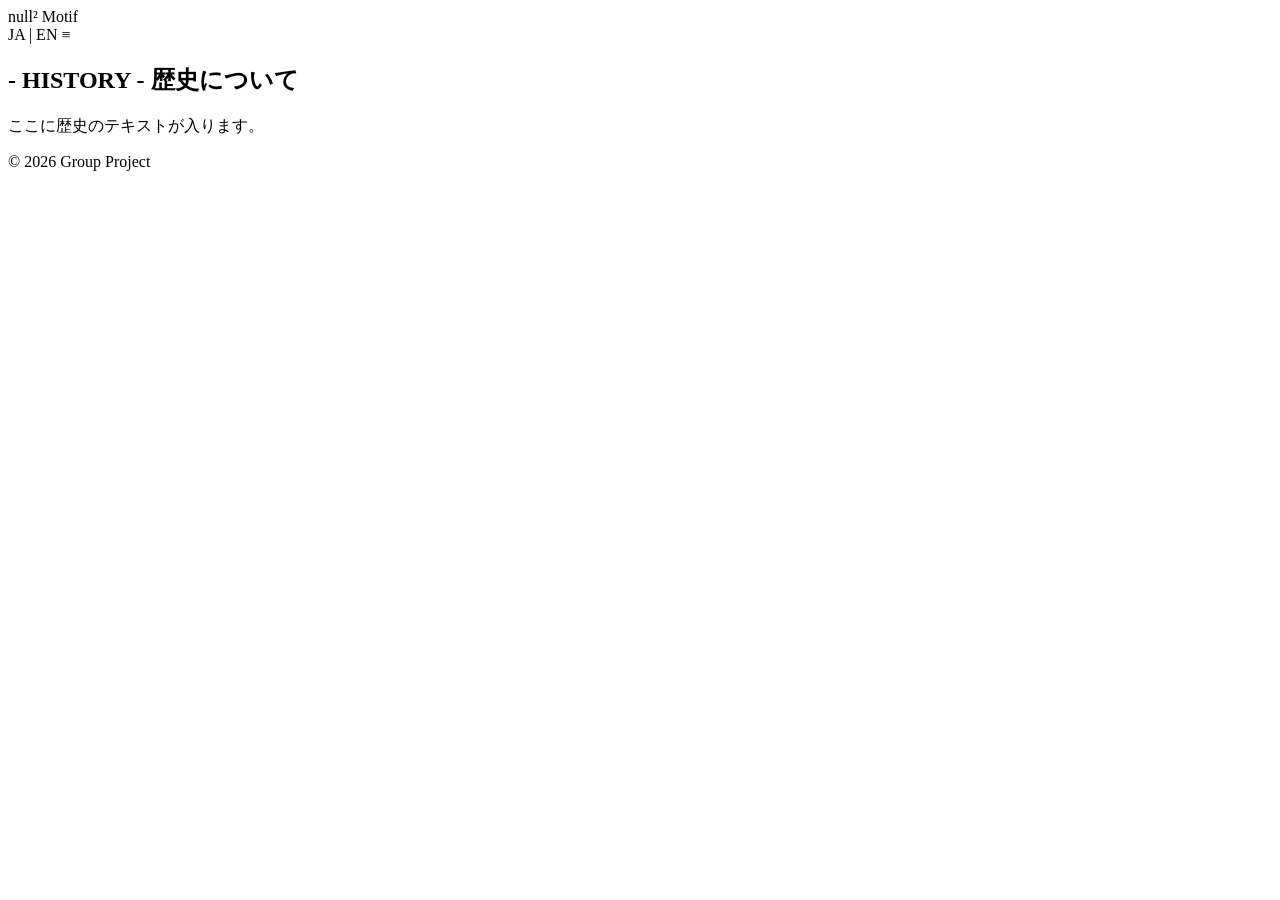
==== template/template.html @ 2f165f6b "a" ====
<!DOCTYPE html>
<html lang="ja">
<head>
  <meta charset="UTF-8">
  <meta name="viewport" content="width=device-width, initial-scale=1.0">
  <title>グループプロジェクト</title>
  <link rel="stylesheet" href="css/base.css">
</head>
<body>

  <!-- 【最重要パーツ1】全ページ共通のヘッダー -->
  <header class="l-header">
    <div class="logo">null² Motif</div>
    <nav class="nav-menu">
      <!-- 実際のハンバーガーメニュー等はここに入れます -->
      <span>JA | EN ≡</span>
    </nav>
  </header>

  <!-- 【最重要パーツ2】コンテンツをまとめる大枠（コンテナ） -->
  <main class="l-container">

    <!-- ▼▼▼ メンバー作業領域：ここから下に各担当者が書いていく ▼▼▼ -->
    
    <!-- セクションのひな形（例：歴史担当） -->
    <section class="c-section">
      <h2 class="c-section-title">- HISTORY - 歴史について</h2><!--ここがタイトル-->
      <div class="c-section-content">
        <!-- 担当者はここに文章や画像を入れていく -->
        <p>ここに歴史のテキストが入ります。</p>
      </div>
    </section>

    <!-- ▲▲▲ メンバー作業領域：ここまで ▲▲▲ -->

  </main>

  <!-- 【最重要パーツ3】全ページ共通のフッター -->
  <footer class="l-footer">
    <p>&copy; 2026 Group Project</p>
  </footer>

</body>
</html>
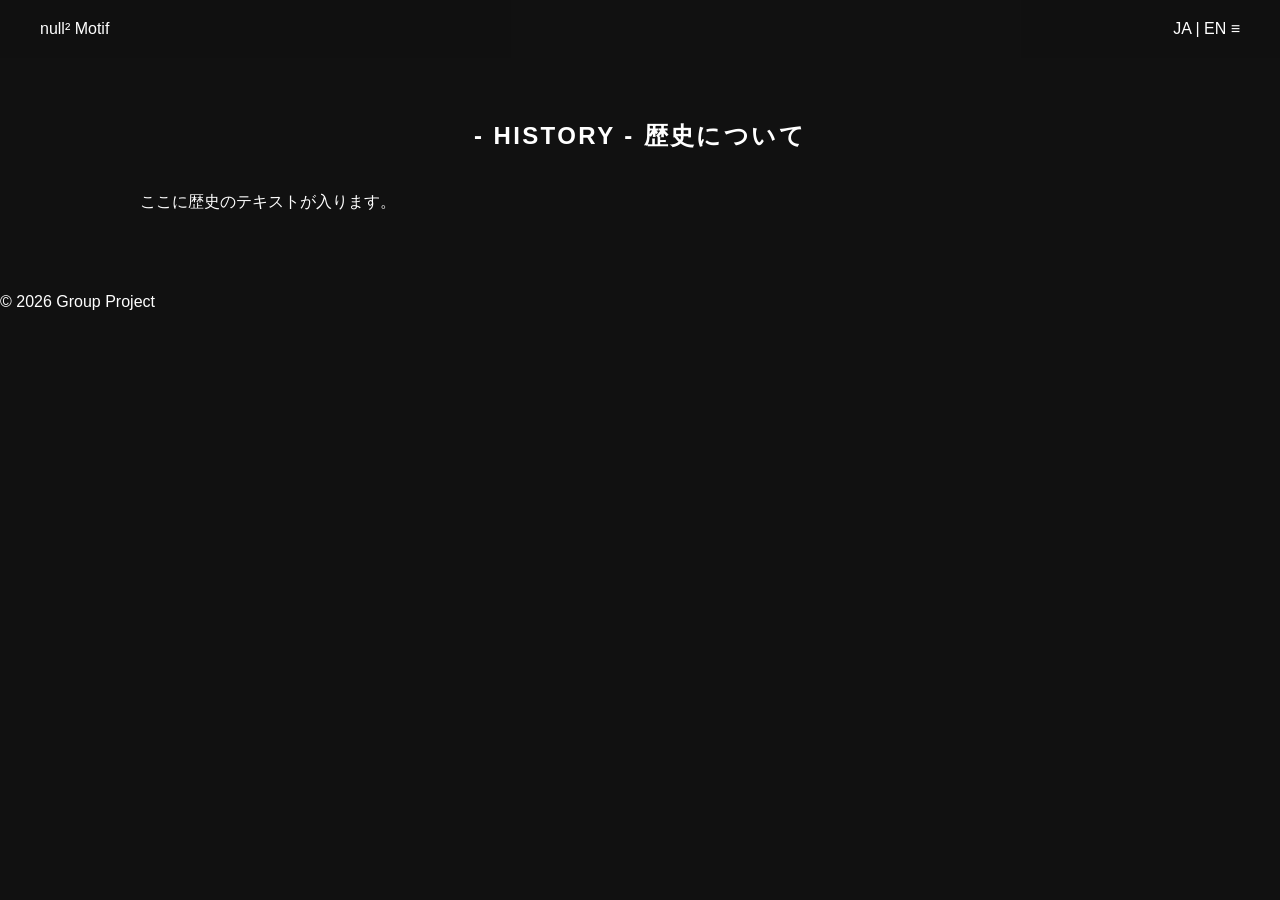
==== commit 5dacb2f4: "【変更・追加】" ====
--- a/template/template.html
+++ b/template/template.html
@@ -4,7 +4,7 @@
   <meta charset="UTF-8">
   <meta name="viewport" content="width=device-width, initial-scale=1.0">
   <title>グループプロジェクト</title>
-  <link rel="stylesheet" href="css/base.css">
+  <link rel="stylesheet" href="base.css">
 </head>
 <body>
 
--- a/template/base.css
+++ b/template/base.css
@@ -0,0 +1,123 @@
+
+
+/*cssファイルはこれだけです！　ここからレイアウトを選択して！！！*/
+
+/* 1. サイト全体のベース設定（Null²の世界観） */
+body {
+  background-color: #111111; /* 真っ黒（#000）より少し浮かせたダークグレー */
+  color: #ffffff;            /* 文字は白 */
+  font-family: "Zen old mincho", sans-serif;
+  margin: 0;
+  padding: 0;
+}
+
+/* 2. ヘッダーのレイアウト（上部固定・横並び） */
+.l-header {
+  display: flex;
+  justify-content: space-between; /* ロゴを左、メニューを右に分ける */
+  align-items: center;
+  padding: 20px 40px;
+  position: fixed; /* スクロールしても一番上に固定される */
+  top: 0;
+  width: 100%;
+  box-sizing: border-box;
+  background-color: rgba(17, 17, 17, 0.9); /* 少し透けさせて背景を馴染ませる */
+  z-index: 100; /* ヘッダーが他の要素より常に手前に来るようにする */
+}
+
+/* 3. コンテンツの中央揃えと幅制限 */
+.l-container {
+  max-width: 1000px;     /* 横幅がこれ以上広がらないようにする */
+  margin: 120px auto 0;  /* 上にヘッダー分の余白を開け、左右は中央揃え */
+  padding: 0 20px;
+}
+
+/* 4. 共通のセクション・見出しデザイン */
+.c-section {
+  margin-bottom: 80px; /* セクション間の余白を広く取るとモダンになります */
+}
+
+.c-section-title {
+  text-align: center;
+  font-size: 24px;
+  letter-spacing: 0.1em; /* 文字の間隔を少し開ける */
+  margin-bottom: 40px;
+}
+/* トップページのタイトル周り */
+.c-top {
+  text-align: center;
+  margin-bottom: 60px;
+}
+.top-title {
+  font-size: 32px;
+  letter-spacing: 0.1em;
+  margin-bottom: 20px;
+}
+.top-text {
+  line-height: 1.8;
+  color: #cccccc; /* 真っ白より少し暗くして落ち着かせる */
+}
+
+/* リンクボタンを並べるレイアウト（グリッドで2列にする） */
+.c-nav-links {
+  display: grid;
+  grid-template-columns: repeat(2, 1fr); /* PCでは2列に並べる */
+  gap: 20px; /* ボタン同士の隙間 */
+  max-width: 800px;
+  margin: 0 auto;
+}
+
+/* スタイリッシュなボタンのデザイン */
+.nav-button {
+  color: #ffffff;
+  display: flex;
+  flex-direction: column;
+  align-items: center;
+  justify-content: center;
+  padding: 20px 40px 20px 20px;
+  border: 1px solid #888888; /* グレーの枠線 */
+  border-radius: 3px;
+  position: relative;
+  text-decoration: none; /* リンクの下線を消す */
+  transition: all 0.3s ease-in-out; /* ふわっと変化させる */
+}
+
+.nav-button a::after {
+    content: "";
+    position: absolute;
+    top: 50%;
+    bottom: 0;
+    right: 20px;
+    font-size: 90%;
+    display: flex;
+    justify-content: center;
+    align-items: center;
+    transition: right 0.3s;
+    width: 6px;
+    height: 6px;
+    border-top: solid 2px currentColor;
+    border-right: solid 2px currentColor;
+    transform: translateY(-50%) rotate(45deg);
+}
+
+.nav-en {
+  font-size: 14px;
+  letter-spacing: 0.2em;
+  margin-bottom: 8px;
+}
+
+.nav-ja {
+  font-size: 18px;
+}
+
+/* マウスを乗せたとき（ホバー時）の動き */
+.nav-button:hover {
+  background-color: gray; /* 背景を白に */
+}
+
+/* スマホ閲覧時は1列にする */
+@media (max-width: 600px) {
+  .c-nav-links {
+    grid-template-columns: 1fr;
+  }
+}
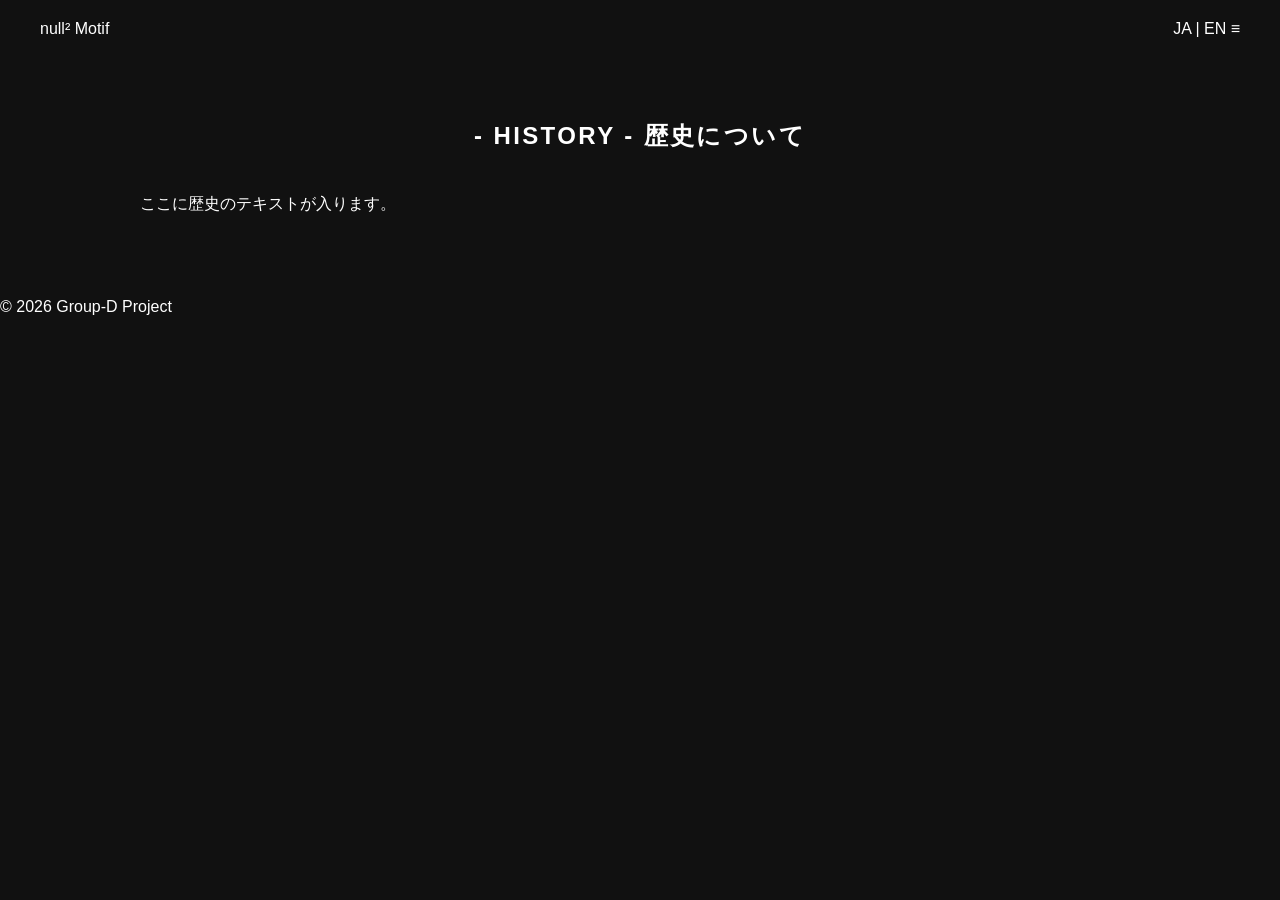
==== commit b18b4e44: "【追加】" ====
--- a/template/template.html
+++ b/template/template.html
@@ -37,7 +37,7 @@
 
   <!-- 【最重要パーツ3】全ページ共通のフッター -->
   <footer class="l-footer">
-    <p>&copy; 2026 Group Project</p>
+    <p>&copy; 2026 Group-D Project</p>
   </footer>
 
 </body>
--- a/template/base.css
+++ b/template/base.css
@@ -1,5 +1,3 @@
-
-
 /*cssファイルはこれだけです！　ここからレイアウトを選択して！！！*/
 
 /* 1. サイト全体のベース設定（Null²の世界観） */
@@ -11,8 +9,18 @@
   padding: 0;
 }
 
+p {
+    margin-top: 0px;
+    margin-bottom: 5px;
+    font-size: 16px;
+    line-height: 23px;
+    font-weight: 300;
+    letter-spacing: 0px;
+    text-shadow: none;
+}
+
 /* 2. ヘッダーのレイアウト（上部固定・横並び） */
-.l-header {
+.l-header{
   display: flex;
   justify-content: space-between; /* ロゴを左、メニューを右に分ける */
   align-items: center;
@@ -23,6 +31,22 @@
   box-sizing: border-box;
   background-color: rgba(17, 17, 17, 0.9); /* 少し透けさせて背景を馴染ませる */
   z-index: 100; /* ヘッダーが他の要素より常に手前に来るようにする */
+}
+
+.l-header::before {
+    content: '';
+    position: absolute;
+    top: 0;
+    left: 0;
+    right: 0;
+    bottom: 0;
+    backdrop-filter: blur(0px);
+    background: rgba(0, 0, 0, 0.15);
+    filter: url(#liquid-distortion);
+    z-index: -1;
+    opacity: 0;
+    transition: backdrop-filter 1.2s ease 0.3s, opacity 0.8s ease 0.3s;
+    border-radius: 0 0 12px 12px;
 }
 
 /* 3. コンテンツの中央揃えと幅制限 */
@@ -74,7 +98,7 @@
   flex-direction: column;
   align-items: center;
   justify-content: center;
-  padding: 20px 40px 20px 20px;
+  padding: 20px 20px 20px 20px;
   border: 1px solid #888888; /* グレーの枠線 */
   border-radius: 3px;
   position: relative;
@@ -82,7 +106,7 @@
   transition: all 0.3s ease-in-out; /* ふわっと変化させる */
 }
 
-.nav-button a::after {
+.nav-button::after {
     content: "";
     position: absolute;
     top: 50%;
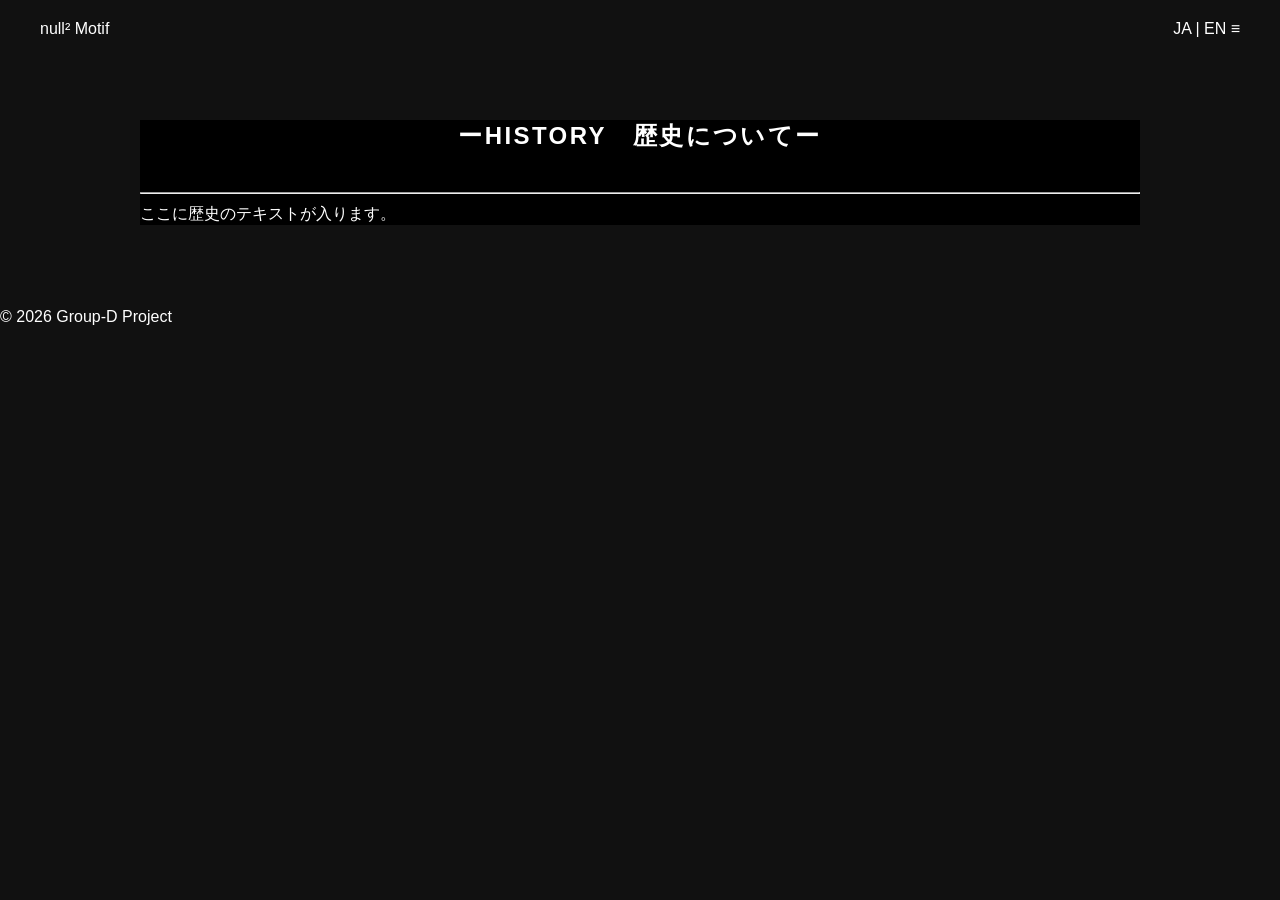
==== commit 3d0c53c9: "【変更】" ====
--- a/template/template.html
+++ b/template/template.html
@@ -6,7 +6,7 @@
   <title>グループプロジェクト</title>
   <link rel="stylesheet" href="base.css">
 </head>
-<body>
+<body class="body">
 
   <!-- 【最重要パーツ1】全ページ共通のヘッダー -->
   <header class="l-header">
@@ -24,10 +24,12 @@
     
     <!-- セクションのひな形（例：歴史担当） -->
     <section class="c-section">
-      <h2 class="c-section-title">- HISTORY - 歴史について</h2><!--ここがタイトル-->
-      <div class="c-section-content">
-        <!-- 担当者はここに文章や画像を入れていく -->
-        <p>ここに歴史のテキストが入ります。</p>
+      <h2 class="c-section-title">ーHISTORY　歴史についてー</h2><!--ここがタイトル-->
+      <hr>
+        <div class="c-section-content">
+          <!-- 担当者はここに文章や画像を入れていく -->
+          <p>ここに歴史のテキストが入ります。</p>
+        </div>
       </div>
     </section>
 
--- a/template/base.css
+++ b/template/base.css
@@ -59,6 +59,7 @@
 /* 4. 共通のセクション・見出しデザイン */
 .c-section {
   margin-bottom: 80px; /* セクション間の余白を広く取るとモダンになります */
+  background-color: black;
 }
 
 .c-section-title {
@@ -90,6 +91,8 @@
   max-width: 800px;
   margin: 0 auto;
 }
+
+
 
 /* スタイリッシュなボタンのデザイン */
 .nav-button {
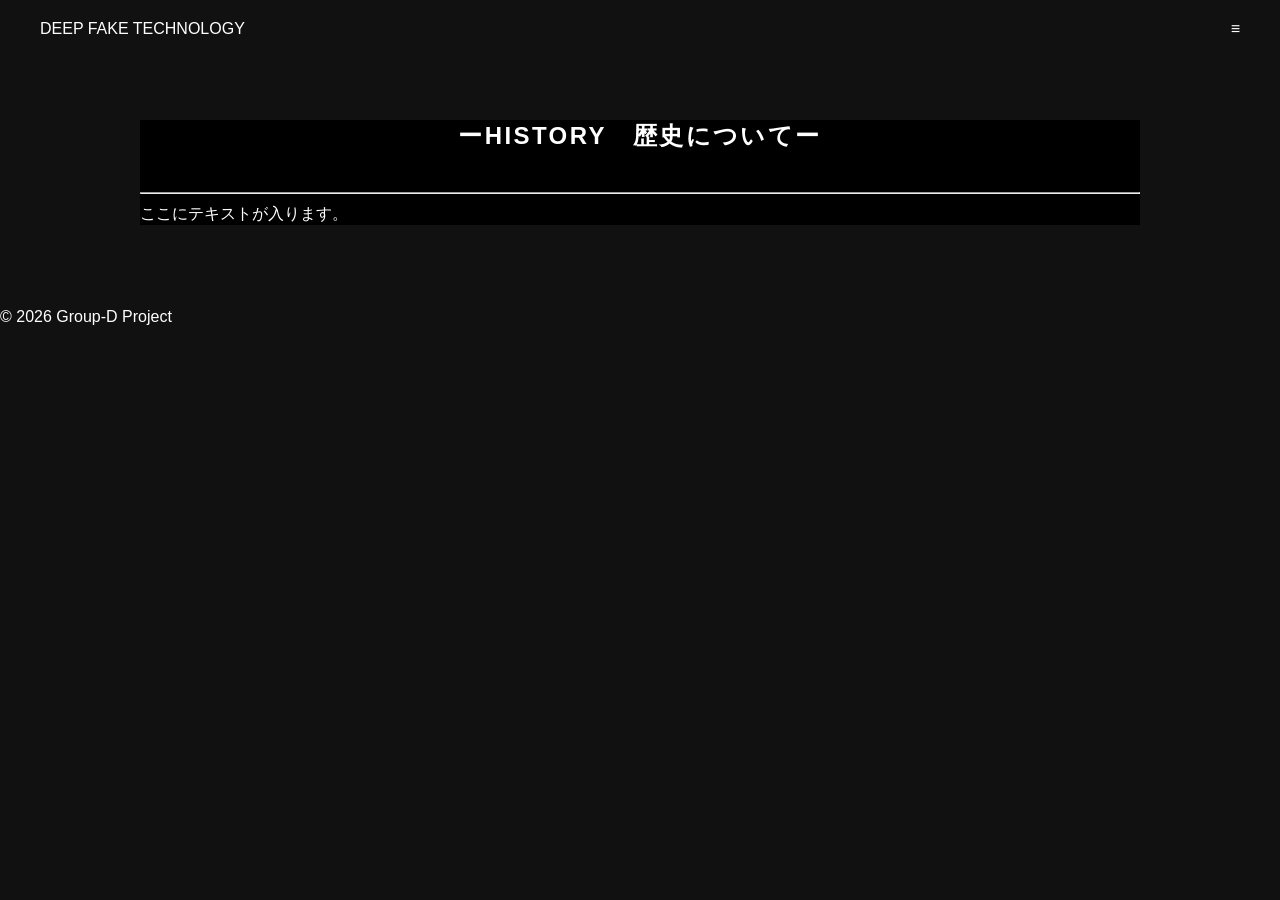
==== commit d6fc1fd8: "【変更】" ====
--- a/template/template.html
+++ b/template/template.html
@@ -3,6 +3,14 @@
 <head>
   <meta charset="UTF-8">
   <meta name="viewport" content="width=device-width, initial-scale=1.0">
+    <!--Zen old mincho-->
+  <link rel="preconnect" href="https://fonts.googleapis.com">
+  <link rel="preconnect" href="https://fonts.gstatic.com" crossorigin>
+  <link href="https://fonts.googleapis.com/css2?family=Zen+Old+Mincho&display=swap" rel="stylesheet">
+  <!--Roboto-->
+  <link rel="preconnect" href="https://fonts.googleapis.com">
+  <link rel="preconnect" href="https://fonts.gstatic.com" crossorigin>
+  <link href="https://fonts.googleapis.com/css2?family=Roboto:ital,wght@0,100..900;1,100..900&family=Zen+Old+Mincho&display=swap" rel="stylesheet">
   <title>グループプロジェクト</title>
   <link rel="stylesheet" href="base.css">
 </head>
@@ -10,10 +18,10 @@
 
   <!-- 【最重要パーツ1】全ページ共通のヘッダー -->
   <header class="l-header">
-    <div class="logo">null² Motif</div>
+    <div class="logo">DEEP FAKE TECHNOLOGY</div>
     <nav class="nav-menu">
       <!-- 実際のハンバーガーメニュー等はここに入れます -->
-      <span>JA | EN ≡</span>
+      <span>≡</span>
     </nav>
   </header>
 
@@ -28,7 +36,7 @@
       <hr>
         <div class="c-section-content">
           <!-- 担当者はここに文章や画像を入れていく -->
-          <p>ここに歴史のテキストが入ります。</p>
+          <p>ここにテキストが入ります。</p>
         </div>
       </div>
     </section>
--- a/template/base.css
+++ b/template/base.css
@@ -92,8 +92,6 @@
   margin: 0 auto;
 }
 
-
-
 /* スタイリッシュなボタンのデザイン */
 .nav-button {
   color: #ffffff;
